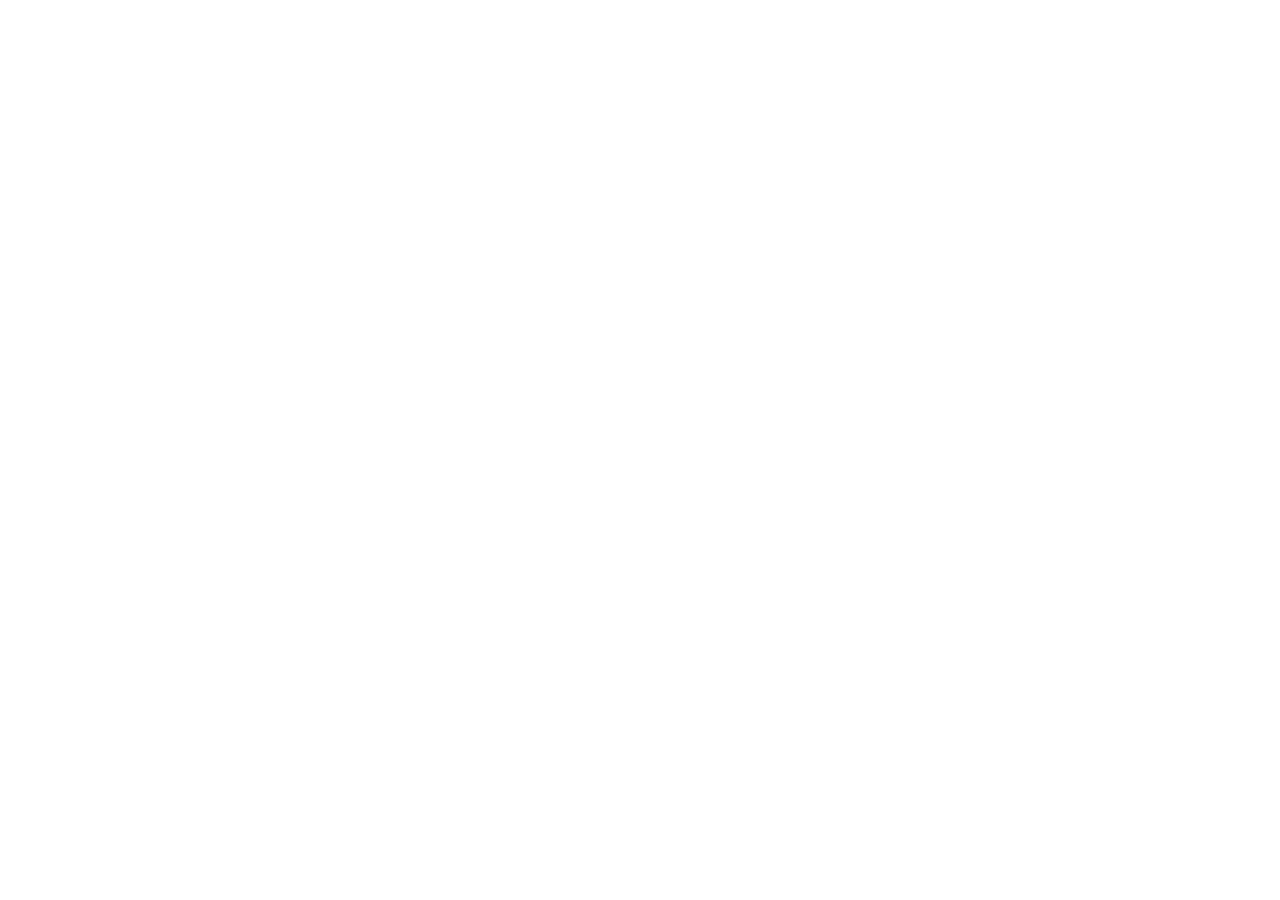
==== SabaGoglichidze.html @ c39916c7 "Add personal HTML file" ====
<!DOCTYPE html>
<html lang="ka">
<head>
    <meta charset="UTF-8">
    <meta name="viewport" content="width=device-width, initial-scale=1.0">
    <title>ჩემი გვერდი</title>
    <link rel="stylesheet" href="css/style.css">
</head>
<body>

</body>
</html>
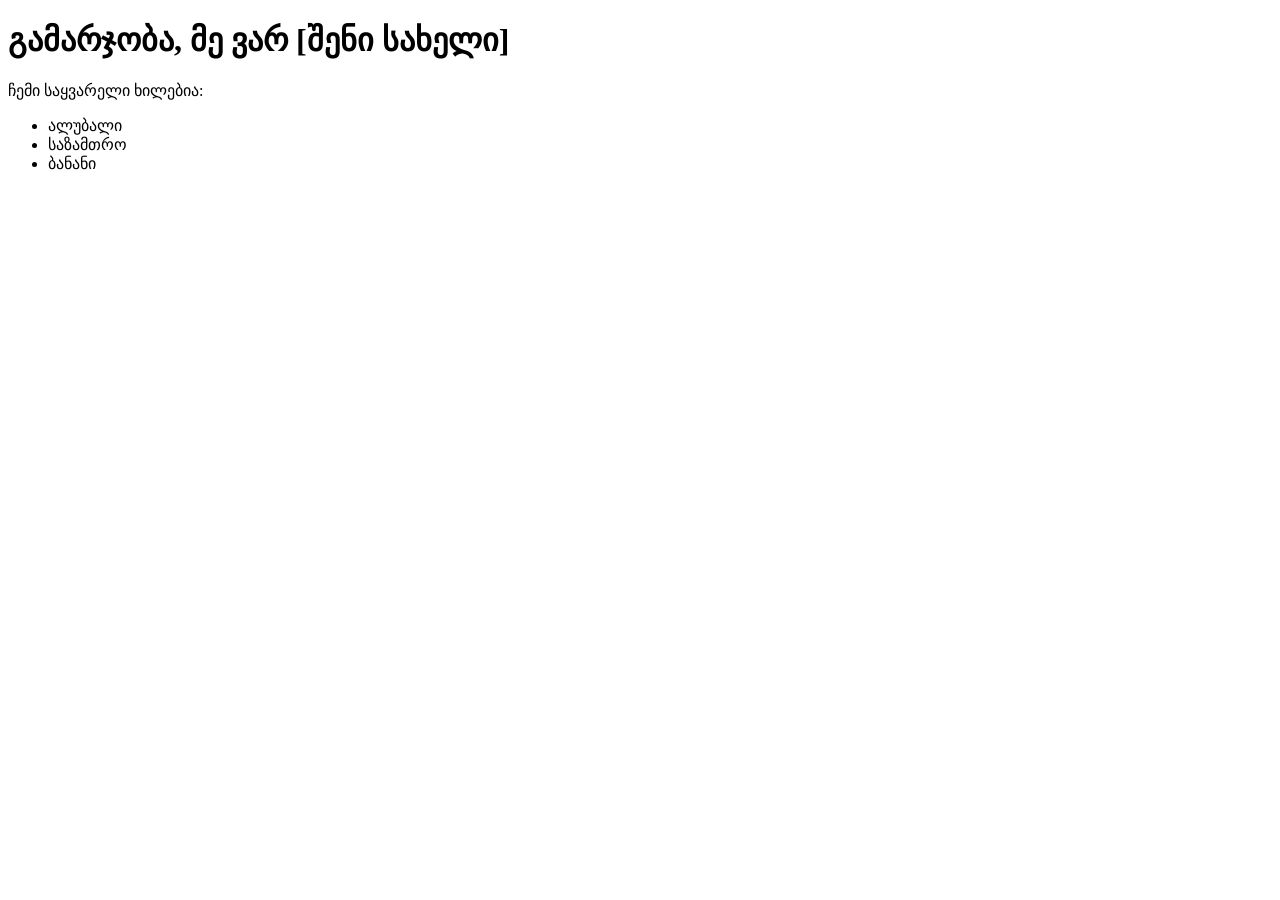
==== commit aaf4e240: "Add profile card content" ====
--- a/SabaGoglichidze.html
+++ b/SabaGoglichidze.html
@@ -7,6 +7,14 @@
     <link rel="stylesheet" href="css/style.css">
 </head>
 <body>
-
+    <div class="profile-card">
+  <h1>გამარჯობა, მე ვარ [შენი სახელი]</h1>
+  <p>ჩემი საყვარელი ხილებია:</p>
+  <ul>
+    <li>ალუბალი</li>
+    <li>საზამთრო</li>
+    <li>ბანანი</li>
+  </ul>
+</div>
 </body>
 </html>
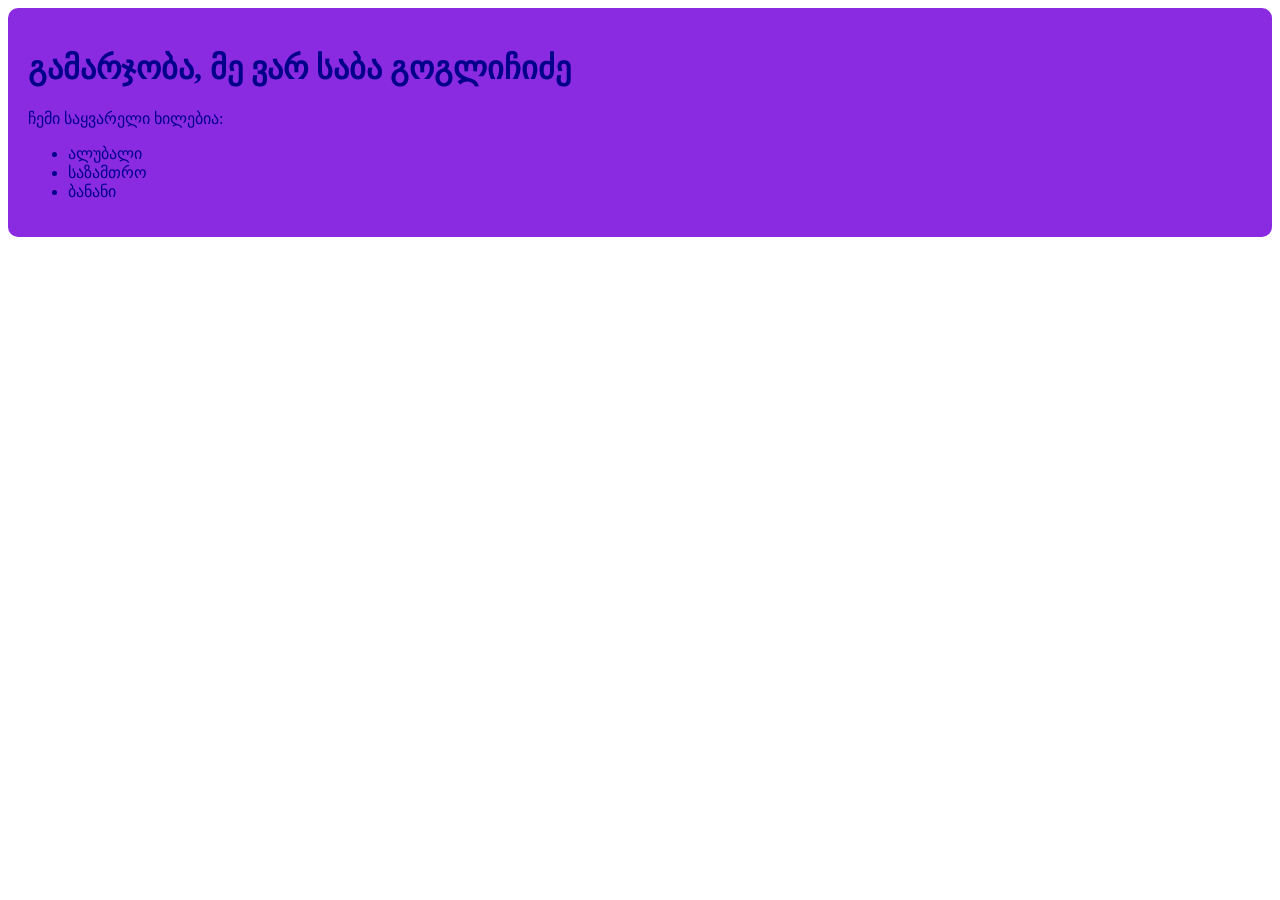
==== commit 2b07aae0: "Add style for profile card" ====
--- a/SabaGoglichidze.html
+++ b/SabaGoglichidze.html
@@ -4,11 +4,11 @@
     <meta charset="UTF-8">
     <meta name="viewport" content="width=device-width, initial-scale=1.0">
     <title>ჩემი გვერდი</title>
-    <link rel="stylesheet" href="css/style.css">
+    <link rel="stylesheet" href="./styles/style.css">
 </head>
 <body>
     <div class="profile-card">
-  <h1>გამარჯობა, მე ვარ [შენი სახელი]</h1>
+  <h1>გამარჯობა, მე ვარ საბა გოგლიჩიძე</h1>
   <p>ჩემი საყვარელი ხილებია:</p>
   <ul>
     <li>ალუბალი</li>
--- a/styles/style.css
+++ b/styles/style.css
@@ -0,0 +1,9 @@
+.owner-name {
+  color: blue;
+}
+.profile-card {
+  background-color: blueviolet;
+  padding: 20px;
+  border-radius: 10px;
+  color: darkblue;
+}
